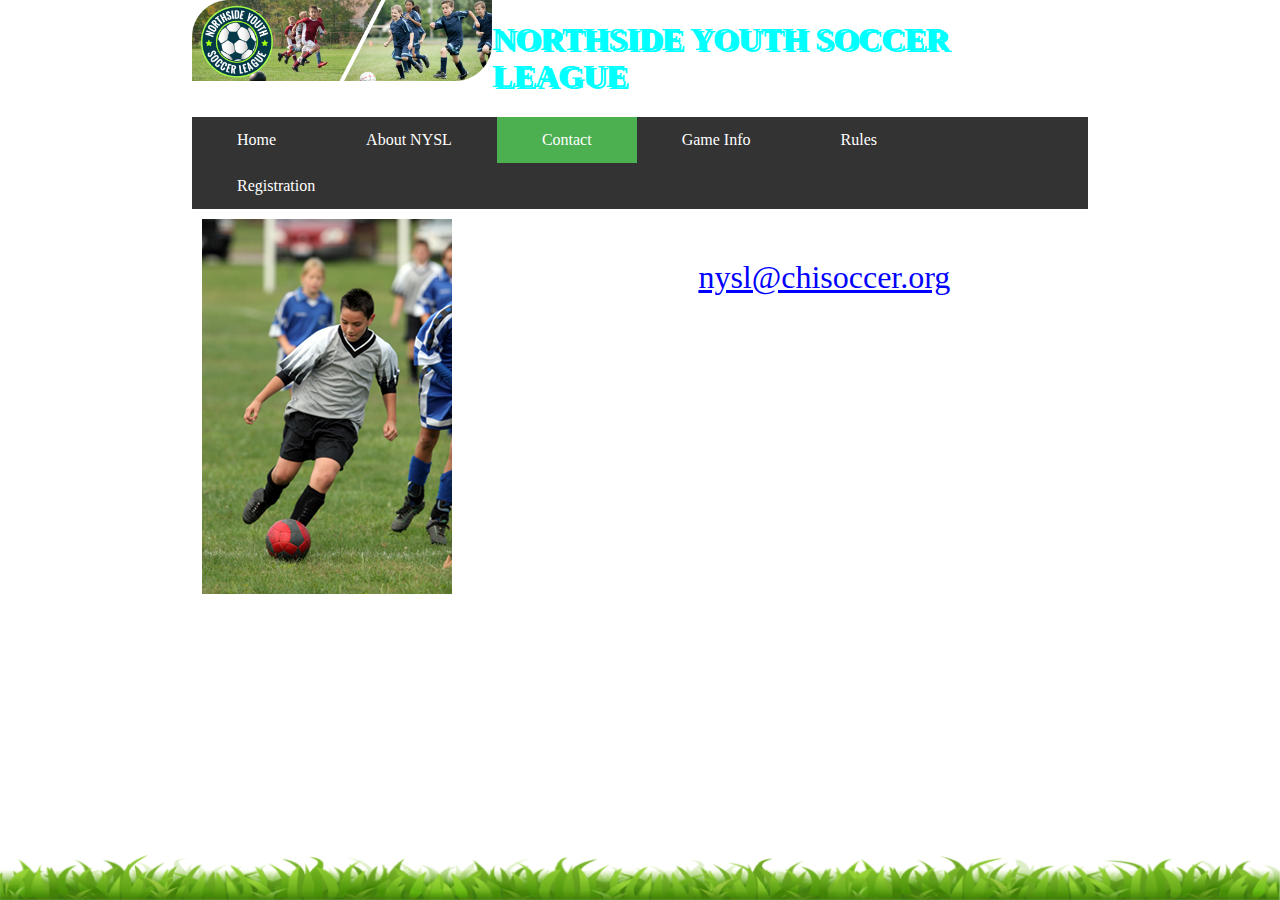
==== contact.html @ 3b3337dd "Pagina web NYSL" ====
<!DOCTYPE html>
<html lang="en">

<head>
    <meta charset="utf-8">
    <link rel="stylesheet" href="css/estilos.css">
    <title>NYSL Contact page</title>
    <link rel="icon" href="img/nysl_logo.png" />
</head>

<body>
        <div class="wrapper">
                <div class="headerimage">
                    <div class="topimage3">
                        <img src="img/topbannerdesign3b.png" alt="NSSL banner1" width="300px">
                    </div>
                    <div class="titulo">
                        <h1>NORTHSIDE YOUTH SOCCER LEAGUE</h1>
                    </div>      
                </div>

    <div class="menu">
     
            <ul>
                    <li><a  href="index.html">Home</a></li>
                    <li><a  href="about.html">About NYSL</a></li>
                    <li><a class="active" href="contact.html">Contact</a></li>
                    <li><a  href="gameinfo.html">Game Info</a></li>
                    <li><a  href="rules.html">Rules</a></li>
                    <li><a  href="registration.html">Registration</a></li>
                  </ul>
        
            </div>


            

            <div class="maincontent">
            <img class="soccer3" src="img/soccer_image3.jpg" alt="NSSL banner1">
            <div class="content">
                <div class="textcontentcontact">
                    <p>Please email us at <a href="mailto:nysl@chisoccer.org">nysl@chisoccer.org</a>.</p>
                    <p>We will reply to your email as soon as we can.</p>
                </div>
            </div>
        </div>

        

</div>
<div class="footer">
        <div class="bottomimage"><img src="img/grass1.png" alt="gespa"></div>
    </div>
</body>

</html>
---- css/estilos.css ----
/*El encabezado */

.wrapper {
    margin: auto;
    width: 70%;
    background-color: #ffffff3b;
    
}
.titulo{
    
    font-family: cursive;
    text-shadow: 3px 2px;
    color: aqua;
}
/* Cuerpo de la página */
body {
    background-image:  url("../img/cesped_natural.jpg") ; 
    background-repeat: no-repeat;
    background-size: 120%;
    background-attachment: fixed;
    margin:0;
    margin-bottom: 2%;
  }

  /* Contenido de la página */

  .maincontent {
    
    /*
    
    /*
    position: absolute;
    */
    color: white;
    flex: 1 1 100%;
    padding-bottom: 3%;
  }

.maincontentindex {
    margin-left: 32%;
    margin-top: 30px;
    color: white;
    display: flex;
    flex: 1 1 100%;
    height: 450px;
}
  .content {
    padding-left: 5%;
    padding-right: 5%;
    padding-top: 2%;
}
  
  .headerimage {
      display:flex;
      
  }
  .textcontentcontact{
      font-size: 200%;
      height: 420px;
  }

.date {
    font-style: oblique;
    padding-left: 10%;
}

.event {
    padding-left: 15%;
    font-weight: bolder;
    padding-bottom: 2%;
}

/*soccers imagenes de la izquierda */

.soccer1{
    float: left;
    margin: 10px;
}

.soccer2{
    float: left;
    margin: 10px;
}

.soccer3{
    float: left;
    margin: 10px;
}
/*
.textcontent {
    align: right;
}
*/
/*Diseño del footer */
.footer {
    flex: 1 1 100%;
    position:fixed;
    bottom:0;
    width: 100%;
}
.footer div {
    display:flex;
}
.bottomimage img {
    display: block;
    width: 100%;
}

/* Estilos para el sistema de navegación */
.menu {
    text-align: center;
}

.menu ul {
    list-style-type: none;
    margin: 0;
    padding: 0;
    overflow: hidden;
    background-color: #333;
}

.menu li {
    float: left;
}

.menu li a {
    display: block;
    color: white;
    text-align: center;
    padding: 14px 45px;
    text-decoration: none;
    transition: 2s;
}

.menu li a:hover {
    background-color: #111;
}

li a.active {
    background-color: #4CAF50;
    color: white;
  }

.button1 {
    background-color: green;
}

.button2 {
    background-color: #333;
}
  

/*Para las paginas rules.html y gameinfo.html */

.rules {
    color: white;
    padding-left: 5%;
    padding-right: 5%;
    padding-top: 2%;
    padding-bottom: 3%;
}
.titulorules{
    text-align: center;
}
.gameinfo {
    color: white;
    padding-left: 5%;
    padding-right: 5%;
    padding-top: 0%;
    padding-bottom: 3%;
}

.underline {
    text-decoration: underline;
}

.title{
    display: flex;
    justify-content: center;
}

.september {
    background-color: whitesmoke;
    border-color: yellow;
    border-style: solid;
    border-width: 5px;
    color: black;
    margin: 0px;
}

.october {
    background-color:black;
    border-color: greenyellow;
    border-style: solid;
    border-width: 5px;
    color: white;
    margin: 0px;
}
.september th{
    text-align: left;
    font-weight: bolder;
    font-size: 1.3em;
    text-decoration: underline;
}

.october th{
    /* text-align: left; */
    font-weight: bolder;
    font-size: 1.3em;
    text-decoration: underline;
}
.teams{
    padding-left:10px;
}

.locations1{
    padding-left: 0px;
}

.times{
    padding-left: 0px;
}


a:link{
    color:  blue;
    text-decoration: bold;
    }
    
     a:visited{
    color:  blue;
    text-decoration: bold;
    }
    
    a:hover {
        color: red;
      }

.locations {
    font-size: 14px;
    border-color: greenyellow;
    border-style: solid;
    border-width: 5px;
    color: white;
    background-color:darkorange;
    margin: 10px;
}

.locations table{
    width: 100%;
    padding-bottom: 15px;
    border-collapse: separate;
    border-spacing: 2px;
}

.tddate {
    padding-left: 25px;
}

.facility {
    margin-top: 25px;
}

.facility p {
    font-size: 1em;
}

.phone {
    flex: 1 1 auto;
    text-align: right;
}

.email {
    flex: 1 1 auto;
    text-align: center;
    margin-top: 10px;
    
}

/* Estilos para el Registro */
input[type=text], select {
    width: 100%;
    padding: 12px 20px;
    margin: 8px 0;
    display: inline-block;
    border: 1px solid #ccc;
    border-radius: 4px;
    box-sizing: border-box;
  }
  
  input[type=submit] {
    width: 100%;
    background-color: #4CAF50;
    color: white;
    padding: 14px 20px;
    margin: 8px 0;
    border: none;
    border-radius: 4px;
    cursor: pointer;
  }
  
  input[type=submit]:hover {
    background-color: #45a049;
  }
  
  #registration div {
    border-radius: 5px;
    background-color: #f2f2f2;
    padding: 20px;
    color: black;
  }

  .flexcontainer {
    display: flex;
    flex-wrap: wrap;
    padding: 5px;
}

/* Childleft, ChildRight, Childfull, (Childleft0 es  Forward y defense) /(ChildRight0 es Mildfield y Goalkeeper) */

.childleft {
    flex: 1 auto;
    margin: 5px;
    align-self: center;
}

.childright {
    flex: 1 auto;
    margin: 5px;
    align-self: center;
}

.childfull {
    flex-basis: 100%;
    margin: 5px;
    align-self: center;
}

.childleft0 {
    flex: 1 auto;
    margin: 5px;
    align-self: center;
}

.childright9 {
    flex: 70 auto;
    margin: 5px;
    align-self: center;
}

/* Jersey size y Shortparent columnas de tamaño de la ropa */ 
.jerseyparent {
    display: flex;
    flex-wrap: wrap;
    margin: 5px;
}

.shortsparent {
    display: flex;
    flex-wrap: wrap;
    margin: 5px;
}
.maplink{
    text-decoration-line: none;
}

/* Estilos para el resultado del registro */

.data{
    border-radius: 5px;
    background-color: #f2f2f2;
    padding: 20px;
    color: black;
    padding-left: 5%;
    padding-right: 5%;
    padding-top: 2%;
    

}
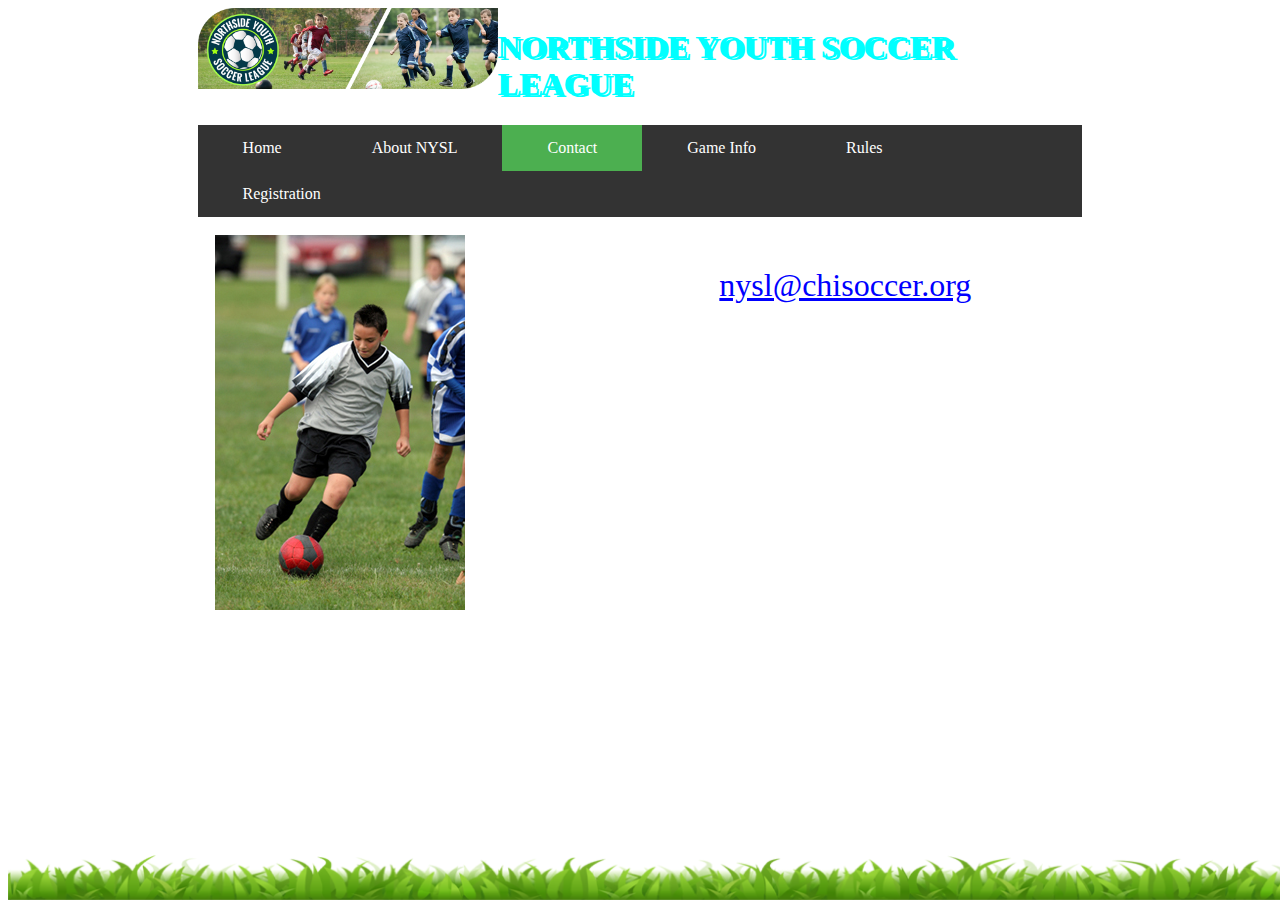
==== commit 3912cd21: "cambios en estilos" ====
--- a/contact.html
+++ b/contact.html
@@ -4,6 +4,7 @@
 <head>
     <meta charset="utf-8">
     <link rel="stylesheet" href="css/estilos.css">
+    <meta name="viewport" content="width=device-width, initial-scale=1.0" />
     <title>NYSL Contact page</title>
     <link rel="icon" href="img/nysl_logo.png" />
 </head>
--- a/css/estilos.css
+++ b/css/estilos.css
@@ -4,7 +4,8 @@
     margin: auto;
     width: 70%;
     background-color: #ffffff3b;
-    
+    background-size: cover;
+    background-position: center center;
 }
 .titulo{
     
@@ -16,9 +17,10 @@
 body {
     background-image:  url("../img/cesped_natural.jpg") ; 
     background-repeat: no-repeat;
-    background-size: 120%;
+    background-position: center center;
+    background-size: cover;
+    /*background-size: 120%;*/
     background-attachment: fixed;
-    margin:0;
     margin-bottom: 2%;
   }
 
@@ -38,7 +40,7 @@
 
 .maincontentindex {
     margin-left: 32%;
-    margin-top: 30px;
+    margin-top: 5%;
     color: white;
     display: flex;
     flex: 1 1 100%;
@@ -74,17 +76,17 @@
 
 .soccer1{
     float: left;
-    margin: 10px;
+    margin: 2%;
 }
 
 .soccer2{
     float: left;
-    margin: 10px;
+    margin: 2%;
 }
 
 .soccer3{
     float: left;
-    margin: 10px;
+    margin: 2%;
 }
 /*
 .textcontent {
@@ -204,7 +206,7 @@
 }
 
 .october th{
-    /* text-align: left; */
+     text-align: left; 
     font-weight: bolder;
     font-size: 1.3em;
     text-decoration: underline;
